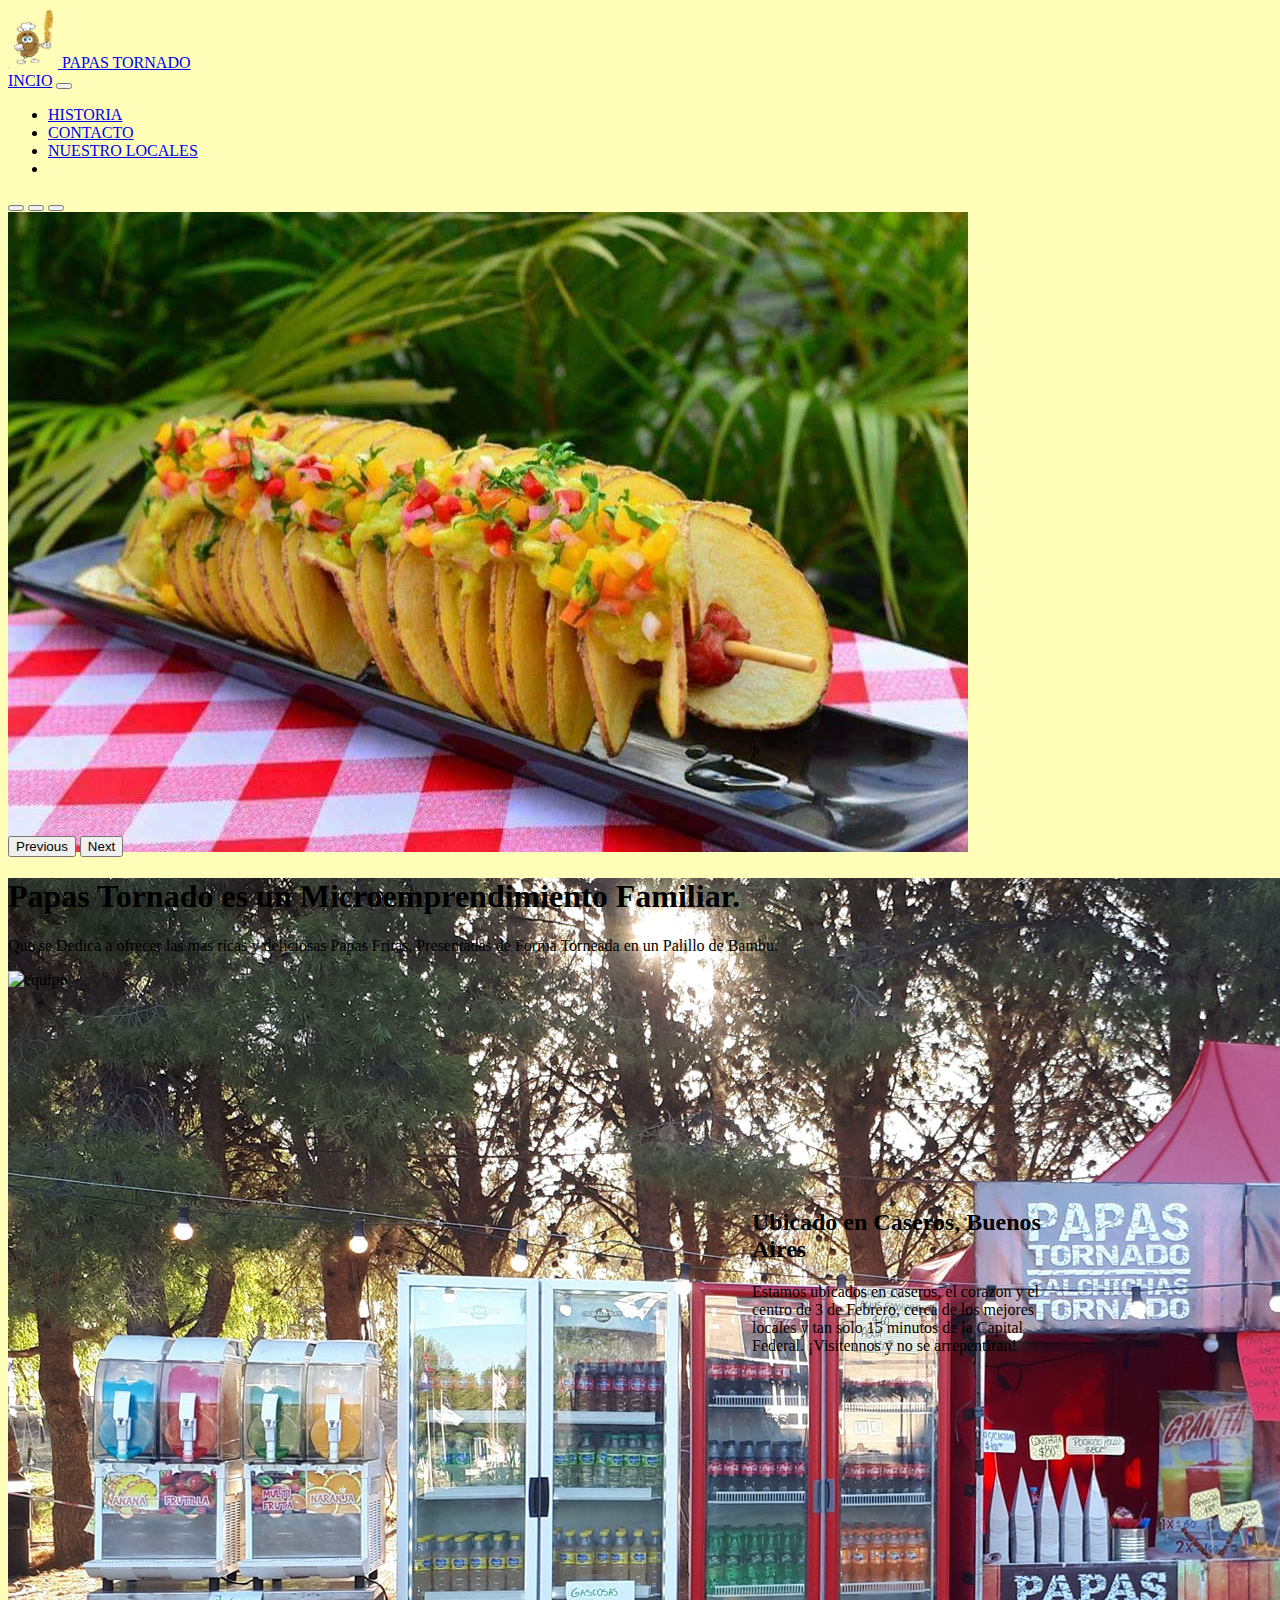
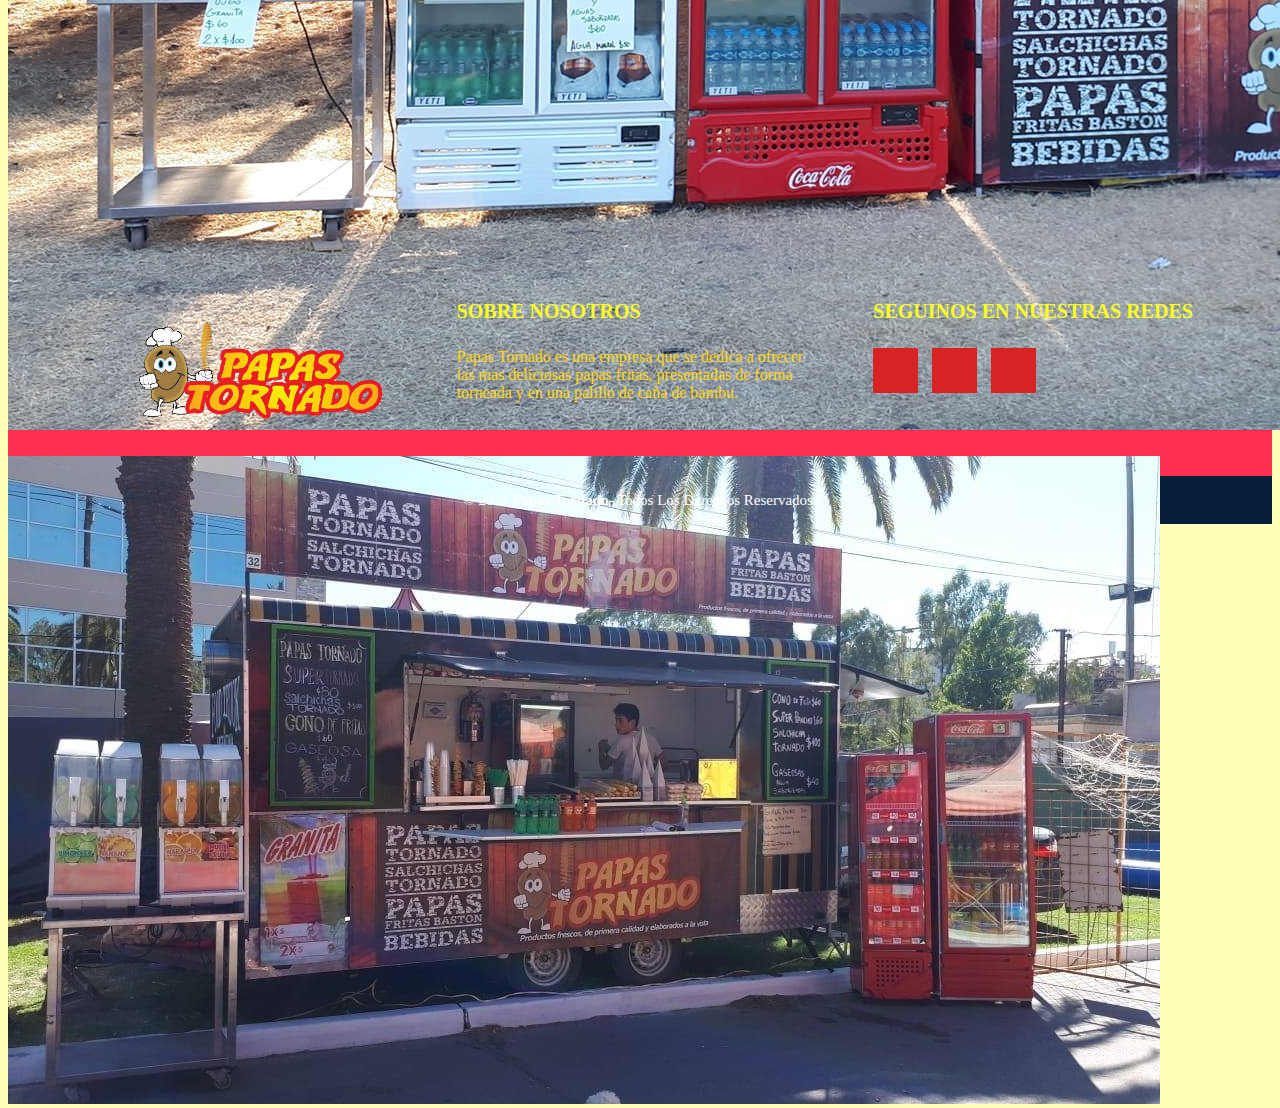
==== index.html @ b290399b "Add files via upload" ====
<!DOCTYPE html>
<html lang="es" dir="ltr">
  <head>
    <meta charset="utf-8">
    <meta name="viewport" content="width=device-width, initial-scale=1.0">
    <link href="https://cdn.jsdelivr.net/npm/bootstrap@5.1.3/dist/css/bootstrap.min.css" rel="stylesheet" integrity="sha384-1BmE4kWBq78iYhFldvKuhfTAU6auU8tT94WrHftjDbrCEXSU1oBoqyl2QvZ6jIW3" crossorigin="anonymous">
    <link rel="stylesheet" href="css/estilo.css">
    <link rel="icon" href="imagenes/logo1.ico">
    <script src="https://kit.fontawesome.com/0aef4c60d7.js" crossorigin="anonymous"></script>
    <title>PAPAS TORNADO</title>
  </head>
  <body >

      <nav class="navbar navbar-light bg-light">
  <div class="container-fluid">
    <a class="navbar-brand" href="index.html">
      <img src="imagenes/logo1.png" alt="foto logo" width="50" height="60" class="d-inline-block align-text-top">
      PAPAS TORNADO
    </a>
  </div>
  <nav class="navbar navbar-expand-lg navbar-light bg-light">
    <div class="container-fluid">
      <a class="navbar-brand" href="#">INCIO</a>
      <button class="navbar-toggler" type="button" data-bs-toggle="collapse" data-bs-target="#navbarNav" aria-controls="navbarNav" aria-expanded="false" aria-label="Toggle navigation">
        <span class="navbar-toggler-icon"></span>
      </button>
      <div class="collapse navbar-collapse" id="navbarNav">
        <ul class="navbar-nav">
          <li class="nav-item">
            <a class="nav-link active" aria-current="page" href="#">HISTORIA</a>
          </li>
          <li class="nav-item">
            <a class="nav-link" href="contacto.html">CONTACTO</a>
          </li>
          <li class="nav-item">
            <a class="nav-link" href="#">NUESTRO LOCALES</a>
          </li>
          <li class="nav-item">
            <a class="nav-link disabled"></a>
          </li>
        </ul>
      </div>
    </div>
  </nav>
</nav>

    <header class="container-fluid">
      <div id="carouselExampleCaptions" class="carousel slide" data-bs-ride="carousel">
        <div class="carousel-indicators">
          <button type="button" data-bs-target="#carouselExampleCaptions" data-bs-slide-to="0" class="active" aria-current="true" aria-label="Slide 1"></button>
          <button type="button" data-bs-target="#carouselExampleCaptions" data-bs-slide-to="1" aria-label="Slide 2"></button>
          <button type="button" data-bs-target="#carouselExampleCaptions" data-bs-slide-to="2" aria-label="Slide 3"></button>
        </div>
        <div class="carousel-inner">
          <div class="carousel-item active">
            <img src="imagenes/salchicha,jpg.jpeg" class="d-block w-100" alt="...">
            <div class="carousel-caption d-none d-md-block">
              <h5></h5>
              <p></p>
            </div>
          </div>
          <div class="carousel-item">
            <img src="imagenes/gazebo.jpg" class="d-block w-100" alt="...">
            <div class="carousel-caption d-none d-md-block">
              <h5></h5>
              <p></p>
            </div>
          </div>
          <div class="carousel-item">
            <img src="imagenes/foodtruck.jpg" class="d-block w-100" alt="...">
            <div class="carousel-caption d-none d-md-block">
              <h5></h5>
              <p></p>
            </div>
          </div>
        </div>
        <button class="carousel-control-prev" type="button" data-bs-target="#carouselExampleCaptions" data-bs-slide="prev">
          <span class="carousel-control-prev-icon" aria-hidden="true"></span>
          <span class="visually-hidden">Previous</span>
        </button>
        <button class="carousel-control-next" type="button" data-bs-target="#carouselExampleCaptions" data-bs-slide="next">
          <span class="carousel-control-next-icon" aria-hidden="true"></span>
          <span class="visually-hidden">Next</span>
        </button>
      </div>



    </header>

    <section>
        <div class="container w-50 m-auto text-center" id="equipo">
            <h1 class="mb-5 fs-2">Papas Tornado es un <span class="text-danger">Microemprendimiento Familiar</span>.</h1>
            <p class="fs-4 "> Que se Dedica a ofrecer las mas ricas y deliciosas Papas Fritas, Presentadas de Forma Torneada en un Palillo de Bambu.</p>
        </div>

        <div class="mt-5 text-center">
            <img id="img-papa" src="imagenes/captura.png" alt="equipo">
        </div>

        <div id="local" class="border-top border-2">
            <div class="mapa"> <iframe src="https://www.google.com/maps/embed?pb=!1m18!1m12!1m3!1d26270.21843613592!2d-58.58119212117252!3d-34.609792378054415!2m3!1f0!2f0!3f0!3m2!1i1024!2i768!4f13.1!3m3!1m2!1s0x95bcb8698cab7fa3%3A0xc4d83fe138c75b6f!2sCaseros%2C%20Provincia%20de%20Buenos%20Aires!5e0!3m2!1ses!2sar!4v1636988070894!5m2!1ses!2sar" width="600" height="450" style="border:0;" allowfullscreen="" loading="lazy"></iframe> </div>
            <div>
                <div class="wrapper-local">
                    <h2>Ubicado en Caseros, Buenos Aires</h2>
                    <h2 class="text-primary mb-4" id="typewriter"></h2>
                    <p class="fs-5 text-body">Estamos ubicados en caseros, el corazon y el centro de 3 de Febrero, cerca de los mejores locales y tan solo 15 minutos de la Capital Federal. ¡Visitennos y no se arrepentiran!</p>

                </div>
            </div>
        </div>

    </section>

<footer class="piedepagina" class="container-fluid">
  <div class="grupo1">
    <div class="box">
      <figure>
        <a href="#">
          <img src="imagenes/logo  png papas.png" alt="logo de Papas tornado">
        </a>
      </figure>
    </div>
    <div class="box">
      <h2>SOBRE NOSOTROS</h2>
      <p>Papas Tornado es una empresa que se dedica a ofrecer las mas deliciosas papas fritas, presentadas de forma torneada y en una palillo de caña de bambu.</p>
    </div>
    <div class="box">
      <h2>SEGUINOS EN NUESTRAS REDES</h2>
      <div class="redsocial">
        <a href="https://www.instagram.com/papastornado/"class="fa fa-instagram"></a>
        <a href="https://www.facebook.com/papastornadoargentina"class="fa fa-facebook"></a>
        <a href="#"class="fa fa-twitter"></a>
      </div>

    </div>
  </div>
<div class="grupo2">
  <small>&copy; 2021 <b>Papas Tornado</b>- Todos Los Derechos Reservados.</small>
</div>

</footer>


<script src="https://cdn.jsdelivr.net/npm/bootstrap@5.1.3/dist/js/bootstrap.bundle.min.js" integrity="sha384-ka7Sk0Gln4gmtz2MlQnikT1wXgYsOg+OMhuP+IlRH9sENBO0LRn5q+8nbTov4+1p" crossorigin="anonymous"></script>
<script src="https://unpkg.com/typewriter-effect@latest/dist/core.js"></script>
<script src="java/estilo.js"></script>

  </body>
</html>
---- css/estilo.css ----
@import url('https://fonts.googleapis.com/css2?family=Barlow:wght@200&display=swap');

body {background-color: #fffeb8}

.piedepagina {width: 100%;
background-color: #ff304f
 }
 .piedepagina .grupo1 {width: 100%;
 max-width: 1200px;
margin: auto;
display: grid;
grid-template-columns: repeat(3, 1fr);
grid-gap:50px;
padding: 45px 0px; }
 .piedepagina .grupo1 .box figure {
   width: 100%;
   height: 100%;
   display: flex;
   justify-content: center;
   align-items: center;
 }
 .piedepagina .grupo1 .box figure img {
   width: 250px;
 }

.piedepagina .grupo1 .box h2 {
color: #f9ff21;
margin-bottom: 25px;
font-size: 20px}
.piedepagina .grupo1 .box p {
  color:#ffd615 ;
  margin-bottom: 10px;
}

.piedepagina .grupo1 .redsocial a{
  display: inline-block;
  text-decoration: none;
  width: 45px;
  height: 45px;
  line-height: 45px;
  color: #f9ff21;
  margin-right: 10px;
  background-color: #d72323;
  text-align: center;
  transition: all 300ms ease;
}
.piedepagina .grupo1 .redsocial a:hover{
  color: #00fff0
}
.piedepagina .grupo2{
background-color: #071e3d;
padding: 15px 10px;
text-align: center;
color: #fff;}
.piedepagina .grupo2 small{ font-size: 15px}

@media screen and (max width:800px){
  .piedepagina .grupo1 {width: 90%;
 grid-template-columns: repeat(1, 1fr);
 grid-gap:30px;
 padding: 35px 0px; }
}

 .carousel-inner {
   max-height: 39rem
 }

 #img-papa{
    max-height:30rem ;
    width:50%;
}

 #local {
     margin-top:50px;
     background-color: #f3f3f3;
     display:flex;
     justify-content: center;
     padding-bottom: 300px;
 }

 .mapa {
    ;
     width:100%;
     height:500px;
 }


 .wrapper-local {
     width:50%;
     margin-left:100px;
     padding-top:150px;
 }

 #contenedor-formulario{
     position: absolute;
     top:30%;
     left:50%;
     transform: translate(-50%, -50%);
     background: #b4f1f1;
     border-radius:5px;

 }

 #titulo-formulario {
     color: #000000;
 }
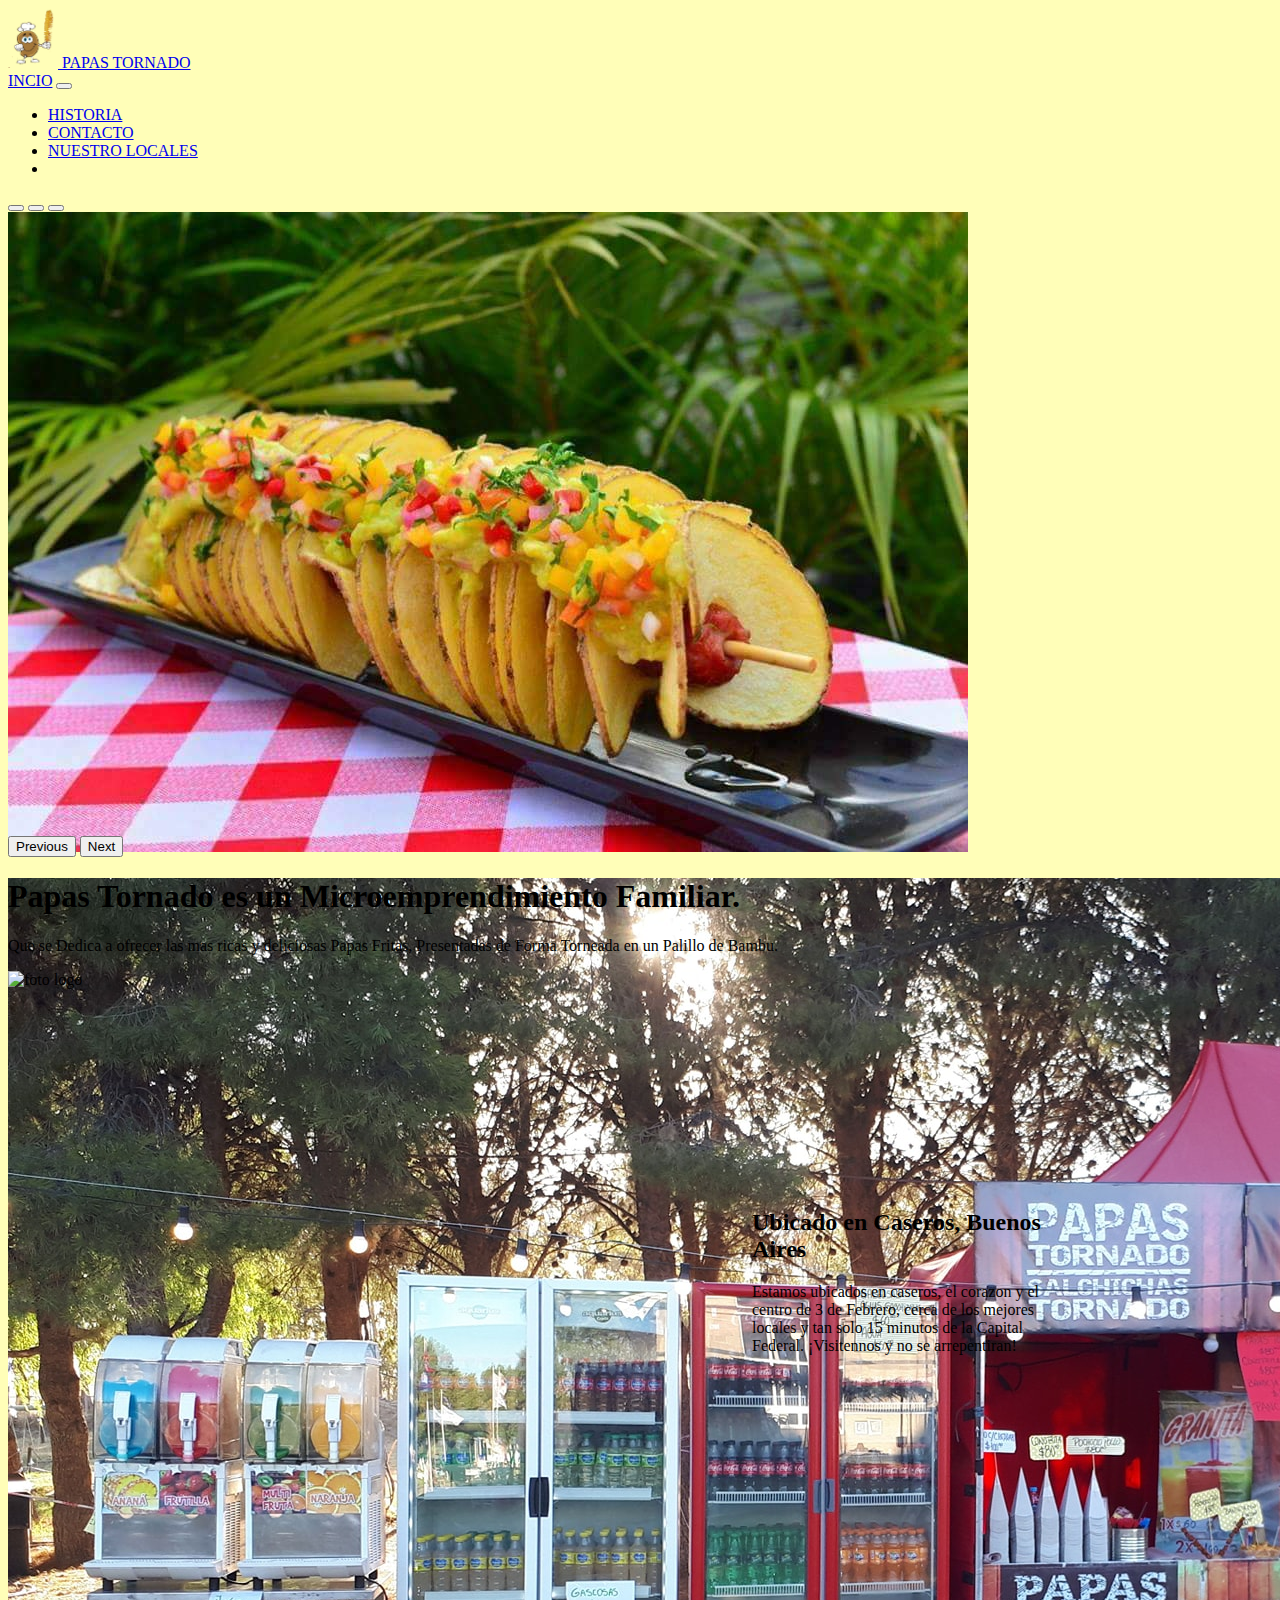
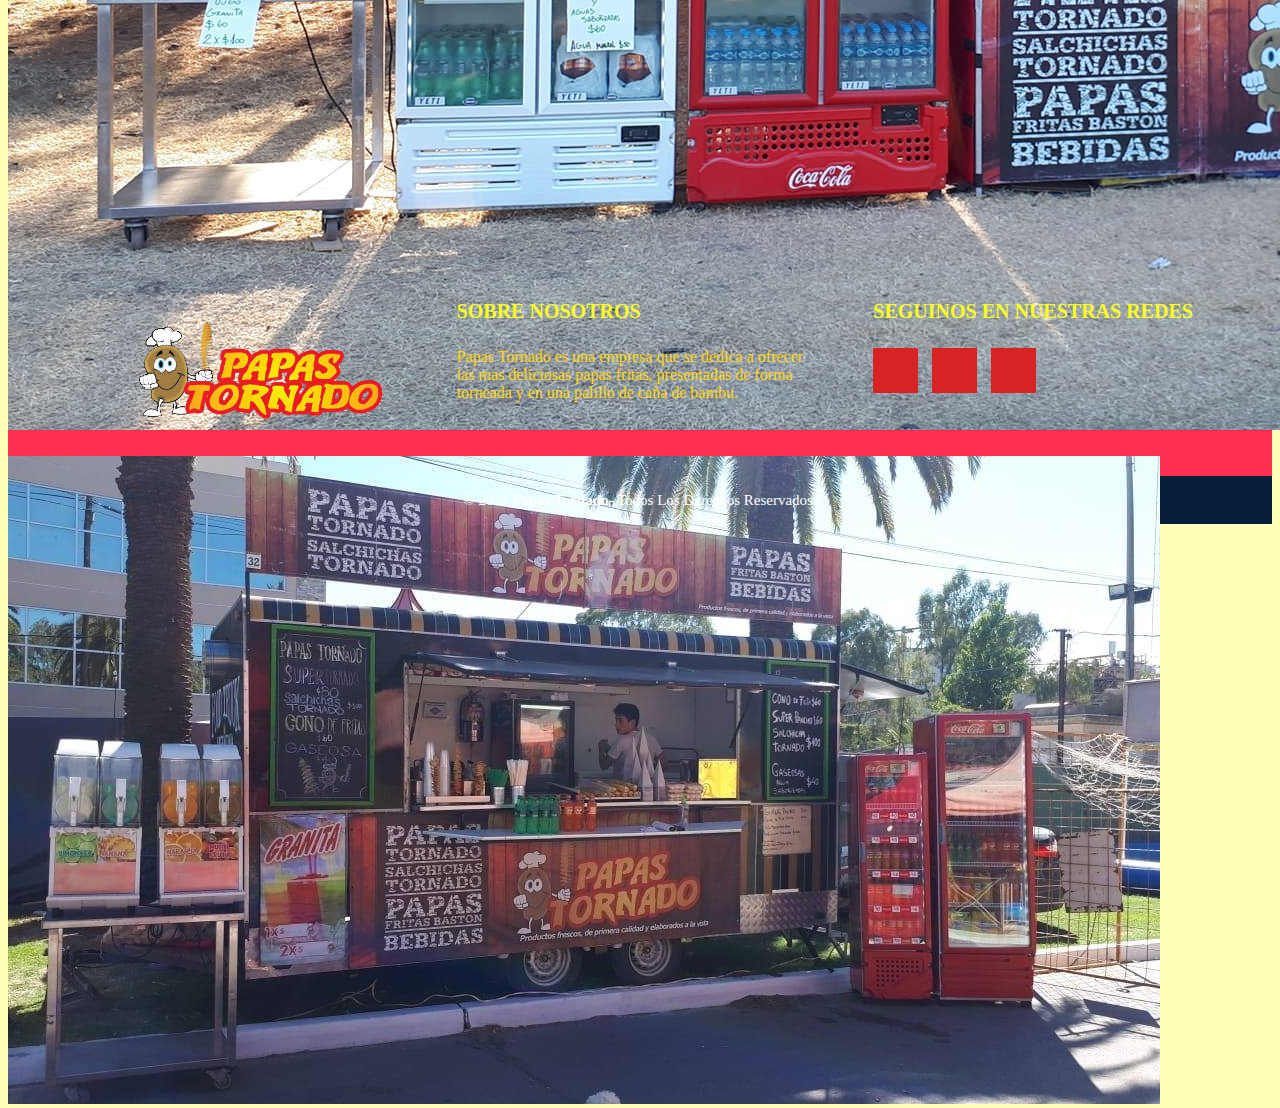
==== commit cdffabe4: "Add files via upload" ====
--- a/index.html
+++ b/index.html
@@ -95,7 +95,7 @@
         </div>
 
         <div class="mt-5 text-center">
-            <img id="img-papa" src="imagenes/captura.png" alt="equipo">
+            <img id="img-papa" src="imagenes/captura.png" alt="foto logo">
         </div>
 
         <div id="local" class="border-top border-2">
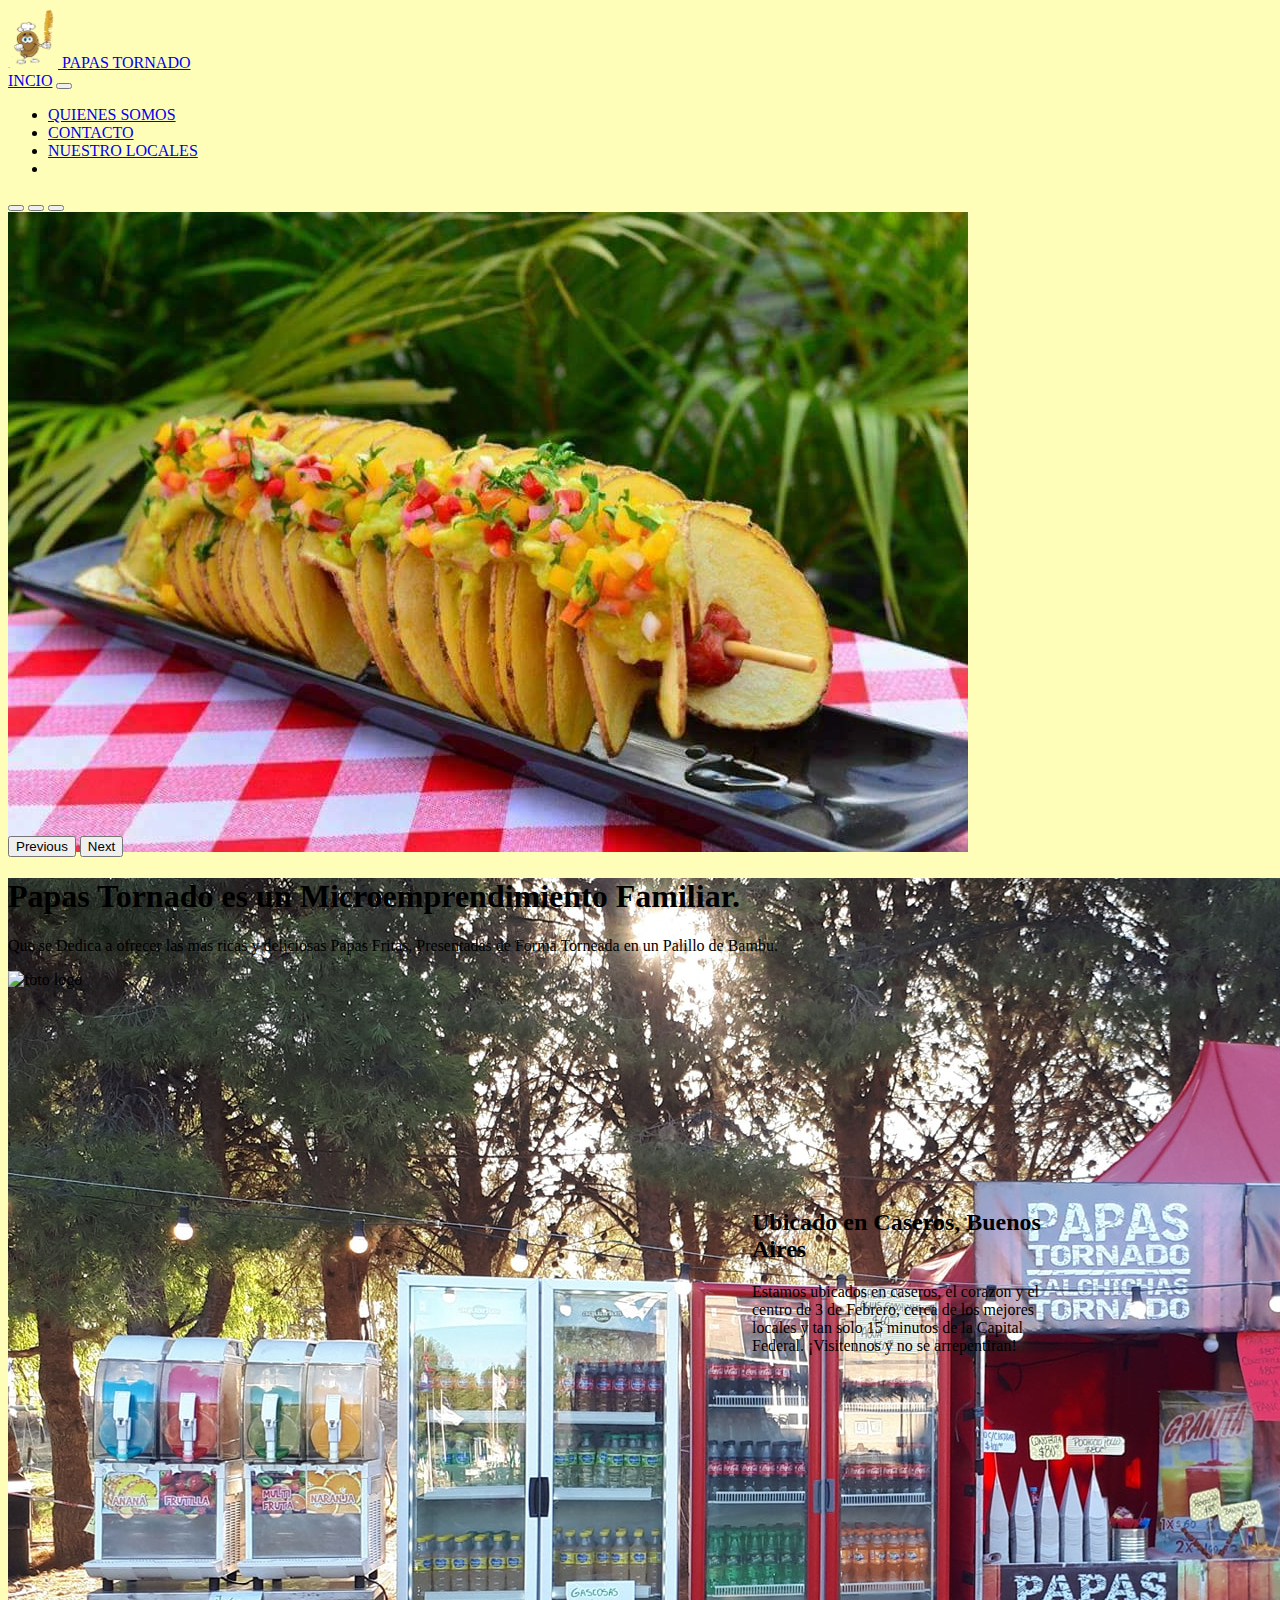
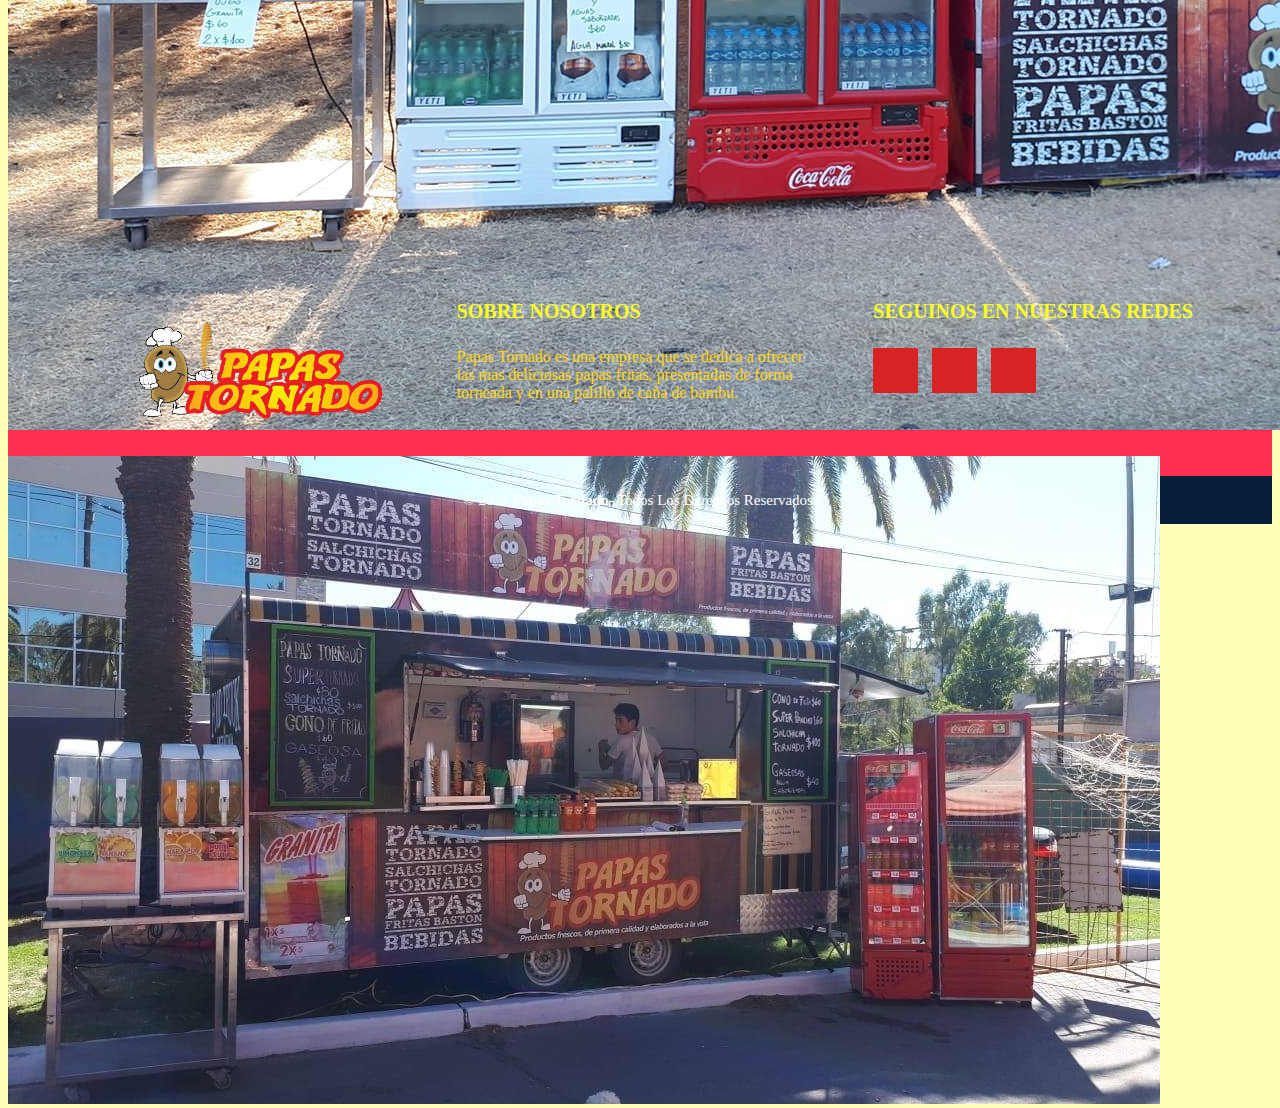
==== commit eaccc531: "Add files via upload" ====
--- a/index.html
+++ b/index.html
@@ -27,7 +27,7 @@
       <div class="collapse navbar-collapse" id="navbarNav">
         <ul class="navbar-nav">
           <li class="nav-item">
-            <a class="nav-link active" aria-current="page" href="#">HISTORIA</a>
+            <a class="nav-link active" aria-current="page" href="historia.html">QUIENES SOMOS</a>
           </li>
           <li class="nav-item">
             <a class="nav-link" href="contacto.html">CONTACTO</a>
--- a/css/estilo.css
+++ b/css/estilo.css
@@ -61,13 +61,15 @@
  padding: 35px 0px; }
 }
 
+.somos {background-color: #ffffff }
+
  .carousel-inner {
    max-height: 39rem
  }
 
  #img-papa{
     max-height:30rem ;
-    width:50%;
+    width:30%;
 }
 
  #local {
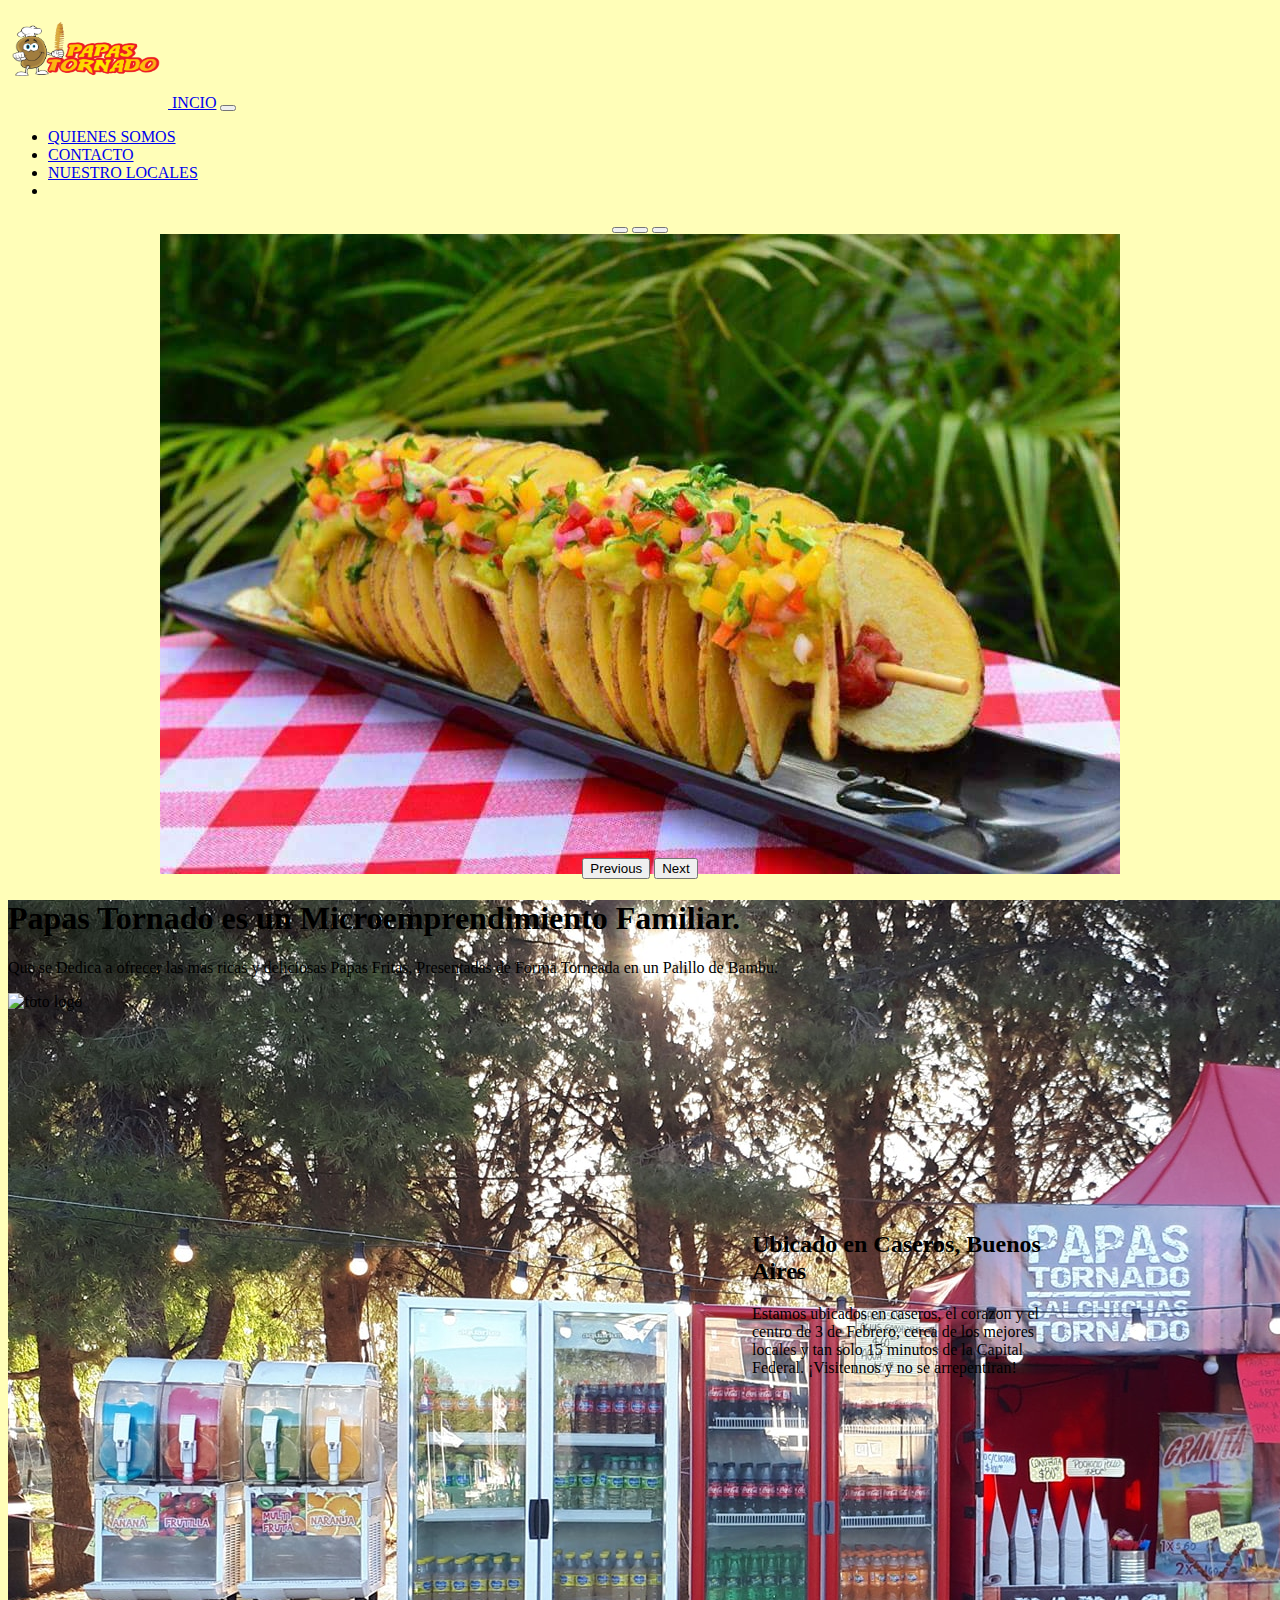
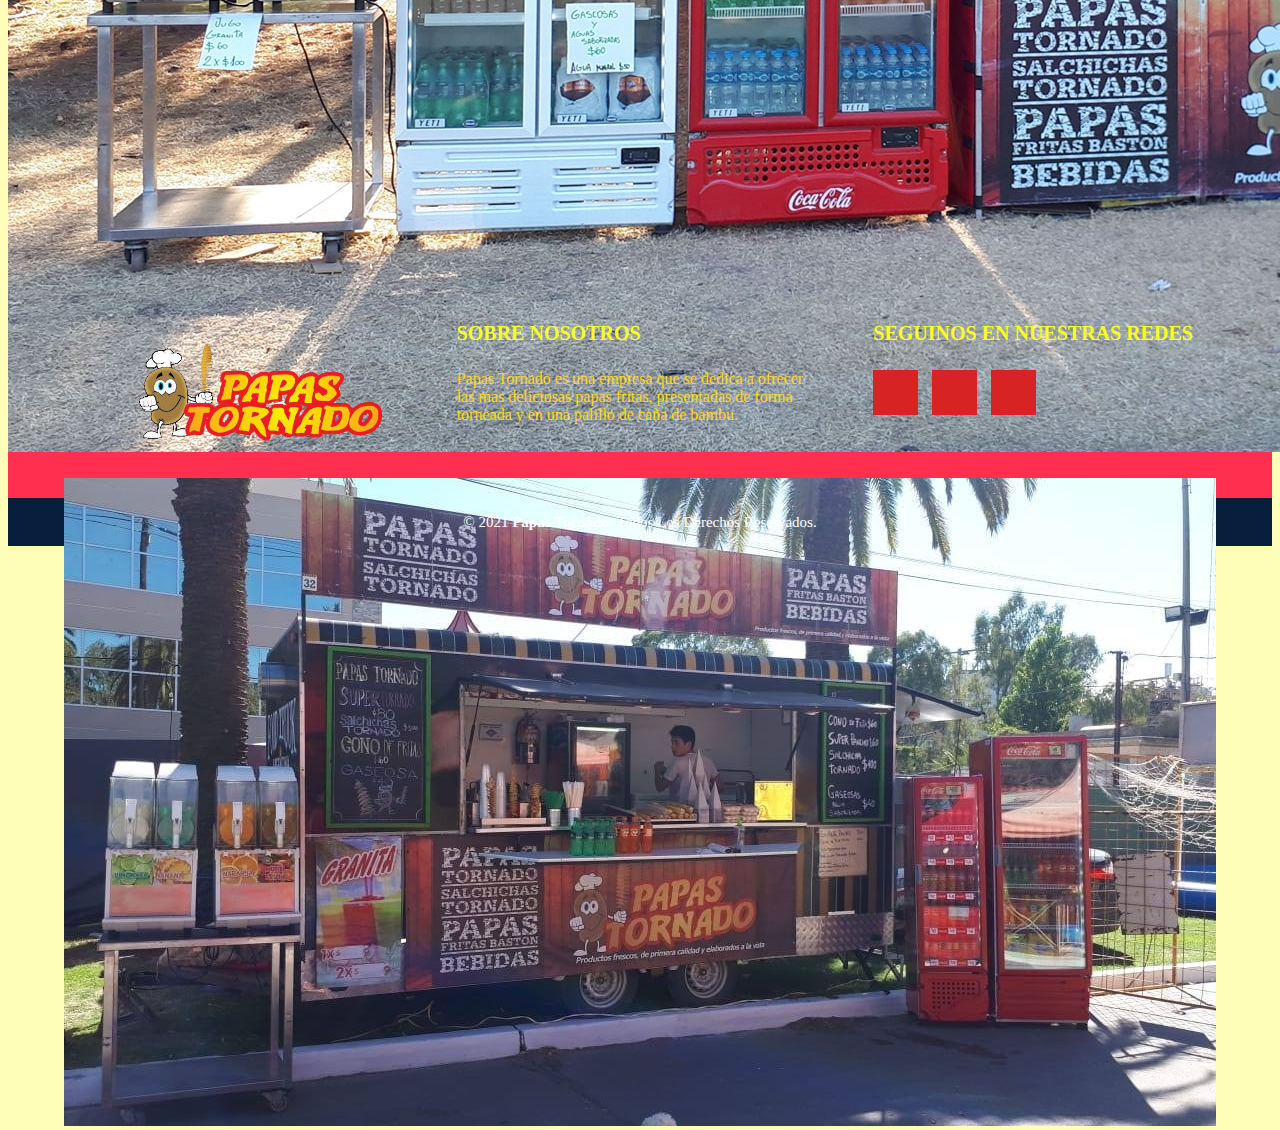
==== commit 37a0a28e: "Add files via upload" ====
--- a/index.html
+++ b/index.html
@@ -11,15 +11,12 @@
   </head>
   <body >
 
-      <nav class="navbar navbar-light bg-light">
-  <div class="container-fluid">
-    <a class="navbar-brand" href="index.html">
-      <img src="imagenes/logo1.png" alt="foto logo" width="50" height="60" class="d-inline-block align-text-top">
-      PAPAS TORNADO
-    </a>
-  </div>
+
+
   <nav class="navbar navbar-expand-lg navbar-light bg-light">
     <div class="container-fluid">
+      <a class="navbar-brand" href="index.html">
+        <img src="imagenes/papas tornadologo2_page-0001.png" alt="foto logo" width="160" height="100" class="d-inline-block align-text-top">
       <a class="navbar-brand" href="#">INCIO</a>
       <button class="navbar-toggler" type="button" data-bs-toggle="collapse" data-bs-target="#navbarNav" aria-controls="navbarNav" aria-expanded="false" aria-label="Toggle navigation">
         <span class="navbar-toggler-icon"></span>
--- a/css/estilo.css
+++ b/css/estilo.css
@@ -60,9 +60,10 @@
  grid-gap:30px;
  padding: 35px 0px; }
 }
-
-.somos {background-color: #ffffff }
-
+.carousel{ text-align: center;}
+.somos {background-color:#ff304f;
+padding:1em; margin: 30px; margin-top: 20px; color:#f9ff21  }
+.somos h1 {text-align: center;}
  .carousel-inner {
    max-height: 39rem
  }
